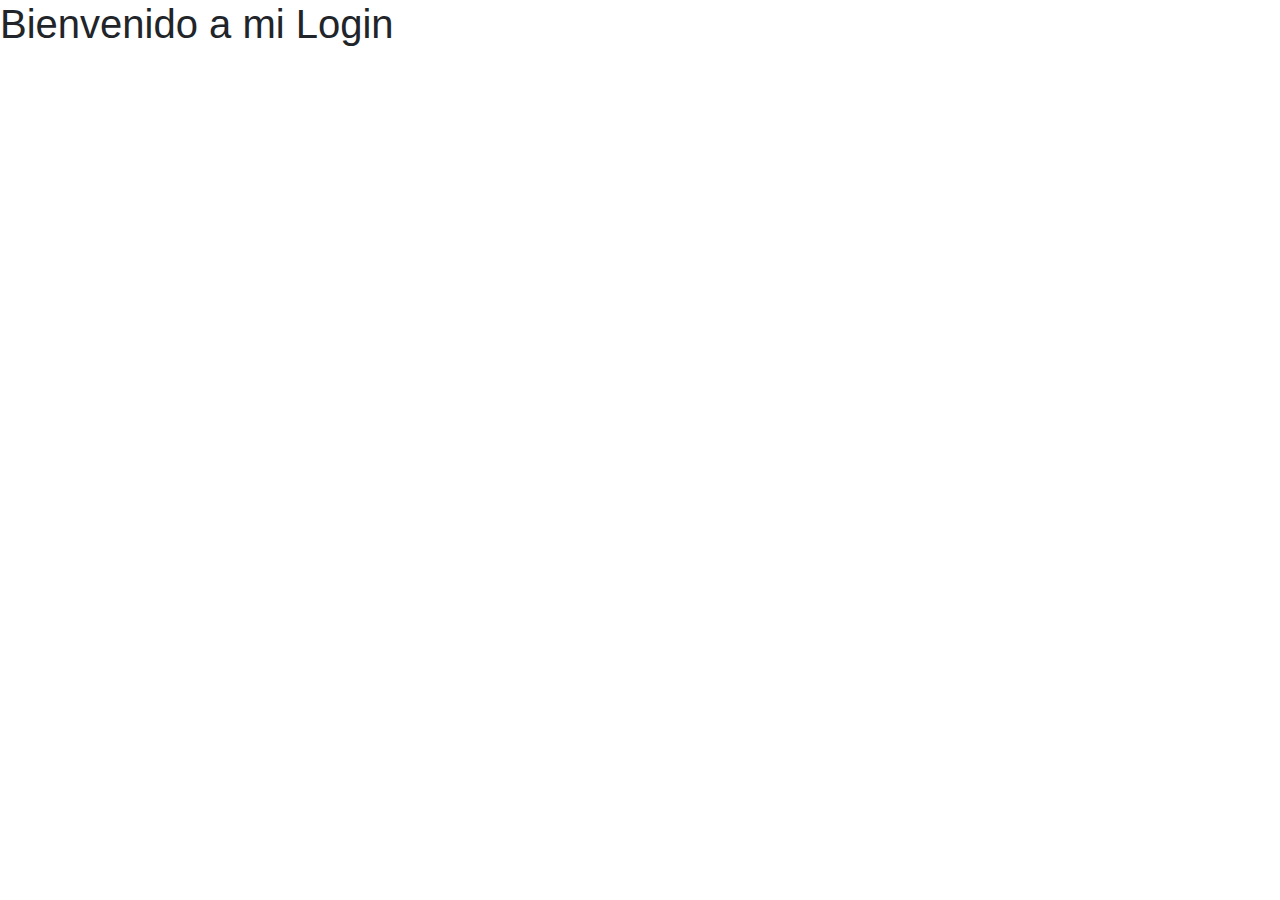
==== index.html @ fb7935a7 "bootstrap" ====
<!DOCTYPE html>
<html lang="es">
<head>
    <meta charset="UTF-8">
    <meta http-equiv="X-UA-Compatible" content="IE=edge">
    <meta name="viewport" content="width=device-width, initial-scale=1.0">
    <title>Login</title>
    <link rel="stylesheet" href="css/bootstrap.min.css">
    <link rel="stylesheet" href="css/estilos.css">
</head>
<body>
    <h1>Bienvenido a mi Login</h1>
</body>
</html>
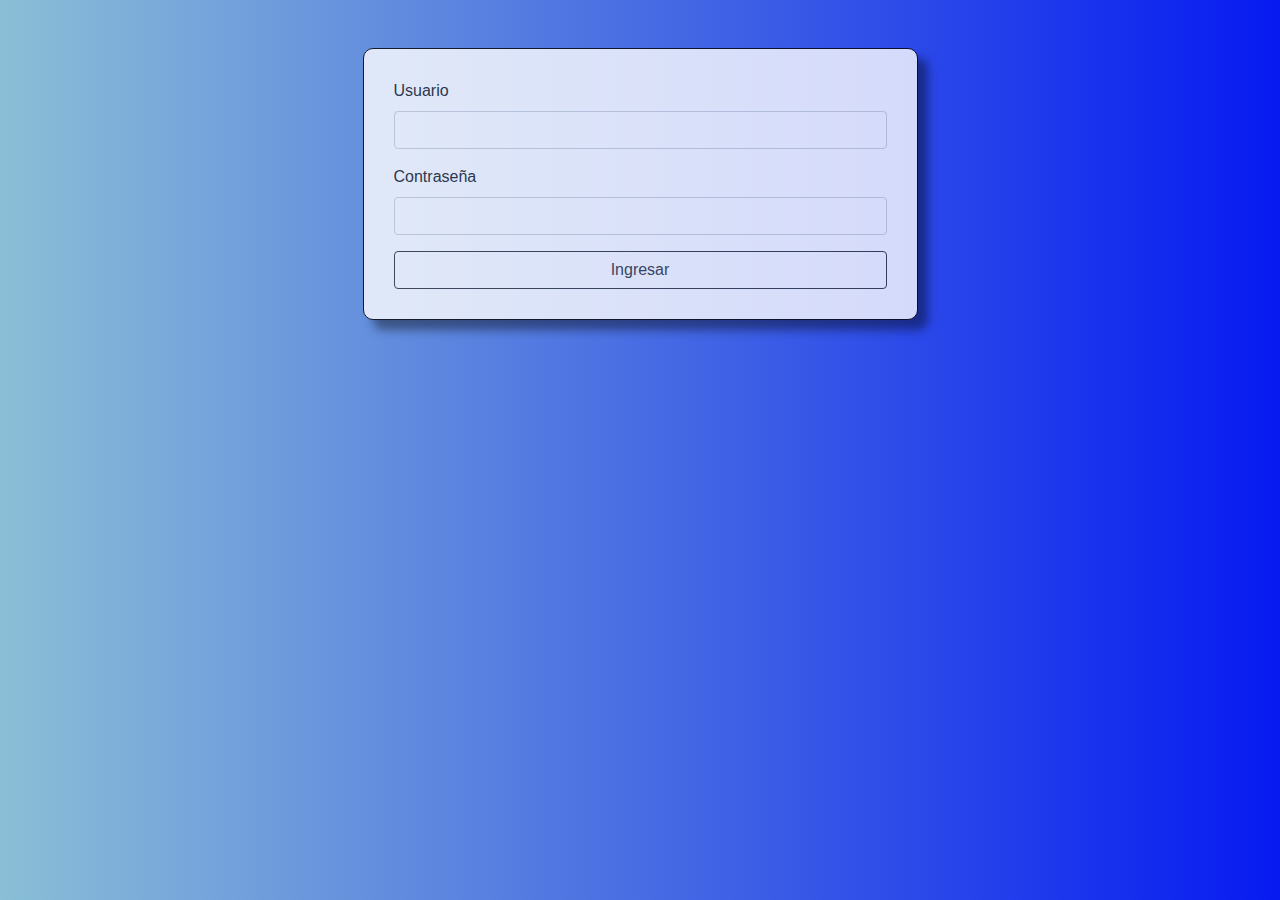
==== commit 42bc1ca4: "LoginForm" ====
--- a/index.html
+++ b/index.html
@@ -9,6 +9,20 @@
     <link rel="stylesheet" href="css/estilos.css">
 </head>
 <body>
-    <h1>Bienvenido a mi Login</h1>
+    <div class="container mt-5">
+        <div id="login">
+            <form action="">
+                <div class="form-group">
+                    <label for="user">Usuario</label>
+                    <input type="text"  id="user" class="form-control">
+                </div>
+                <div class="form-group">
+                    <label for="pass">Contraseña</label>
+                    <input type="password"  id="pass" class="form-control">
+                </div>
+                <input type="submit" value="Ingresar" class="btn btn-outline-dark btn-block">
+            </form>
+        </div>
+    </div>
 </body>
 </html> --- a/css/estilos.css
+++ b/css/estilos.css
@@ -0,0 +1,14 @@
+body{
+    background: linear-gradient(to right, #8abfd6, #061af1);
+}
+
+#login{
+    width: 50%;
+    border: 1px solid black;
+    border-radius: 10px;
+    margin: 0 auto;
+    padding: 30px;
+    background: #fff;
+    opacity: .8;
+    box-shadow: 10px 10px 10px 0px rgba(0,0,0,.5);
+} 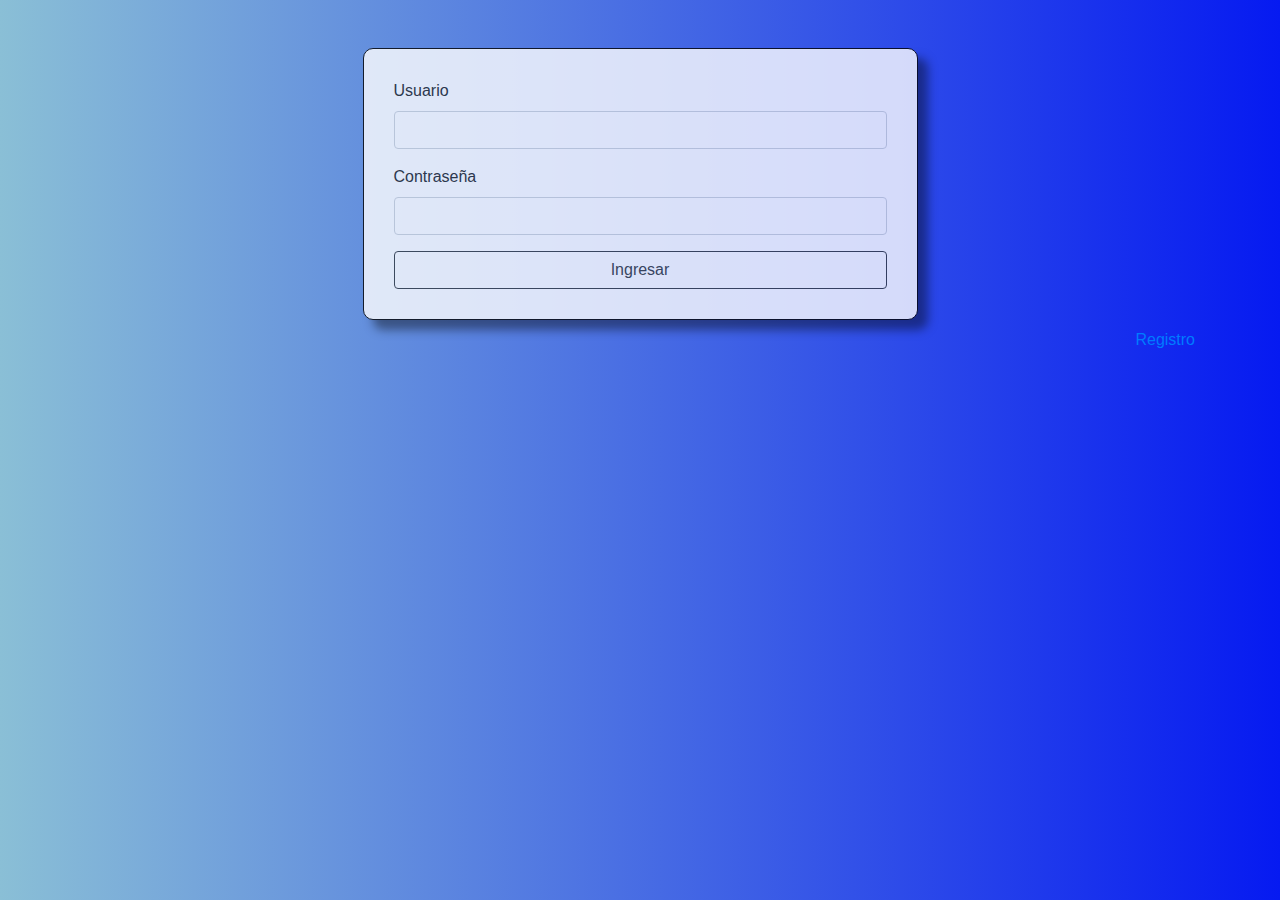
==== commit aef480ce: "Diseños" ====
--- a/index.html
+++ b/index.html
@@ -23,6 +23,9 @@
                 <input type="submit" value="Ingresar" class="btn btn-outline-dark btn-block">
             </form>
         </div>
+        <div id="link" class="mt-2">
+            <a href="./registro.html">Registro</a>
+        </div>
     </div>
 </body>
 </html> --- a/css/estilos.css
+++ b/css/estilos.css
@@ -2,7 +2,7 @@
     background: linear-gradient(to right, #8abfd6, #061af1);
 }
 
-#login{
+#login, #registro{
     width: 50%;
     border: 1px solid black;
     border-radius: 10px;
@@ -11,4 +11,8 @@
     background: #fff;
     opacity: .8;
     box-shadow: 10px 10px 10px 0px rgba(0,0,0,.5);
+} 
+
+#link{
+    text-align: right;
 } 